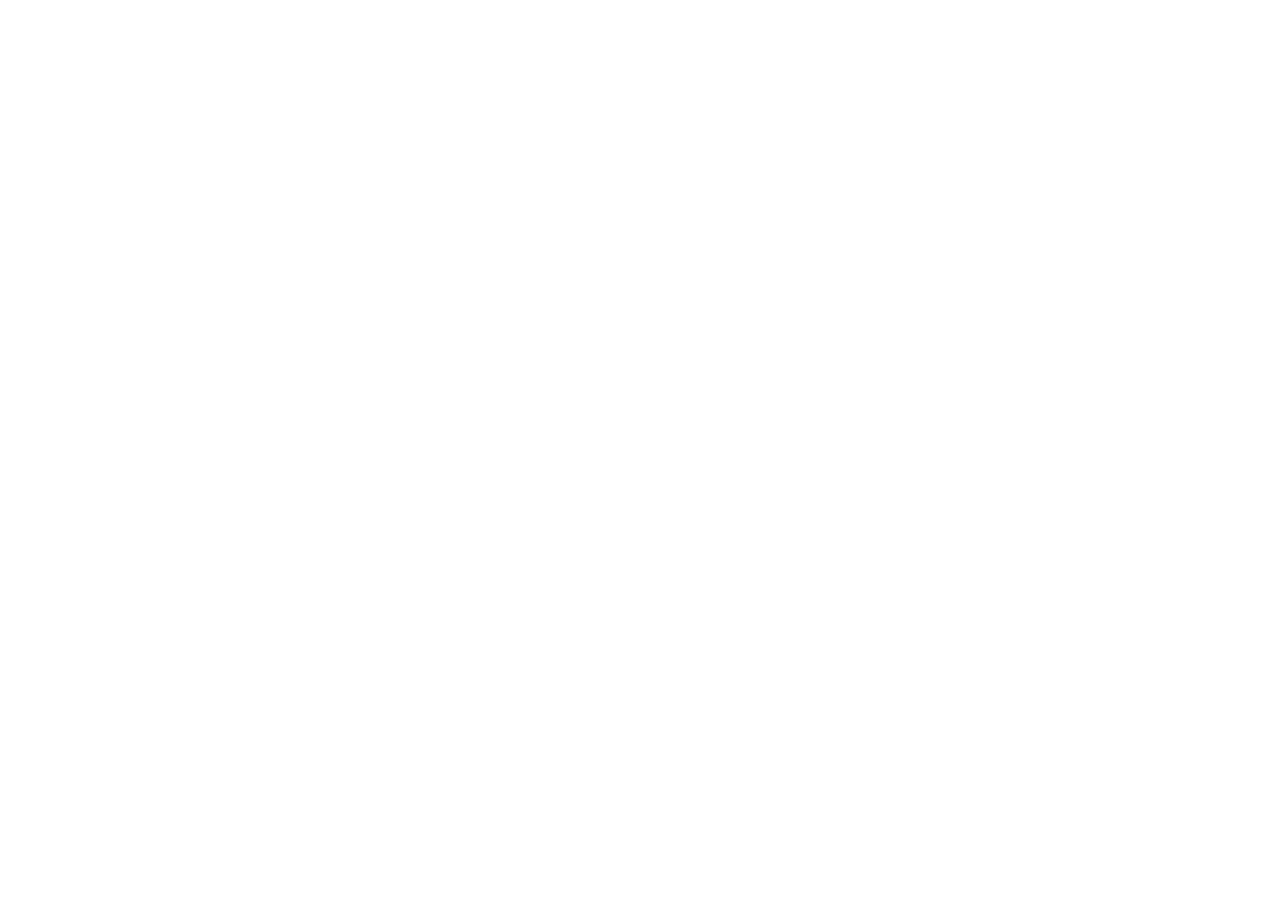
==== index.html @ 06d052f8 "test" ====
<!DOCTYPE html>
<html lang="en">
<head>
    <meta charset="UTF-8">
    <meta name="viewport" content="width=device-width, initial-scale=1.0">
    <title>Document</title>
</head>
<body>
    
</body>
</html>
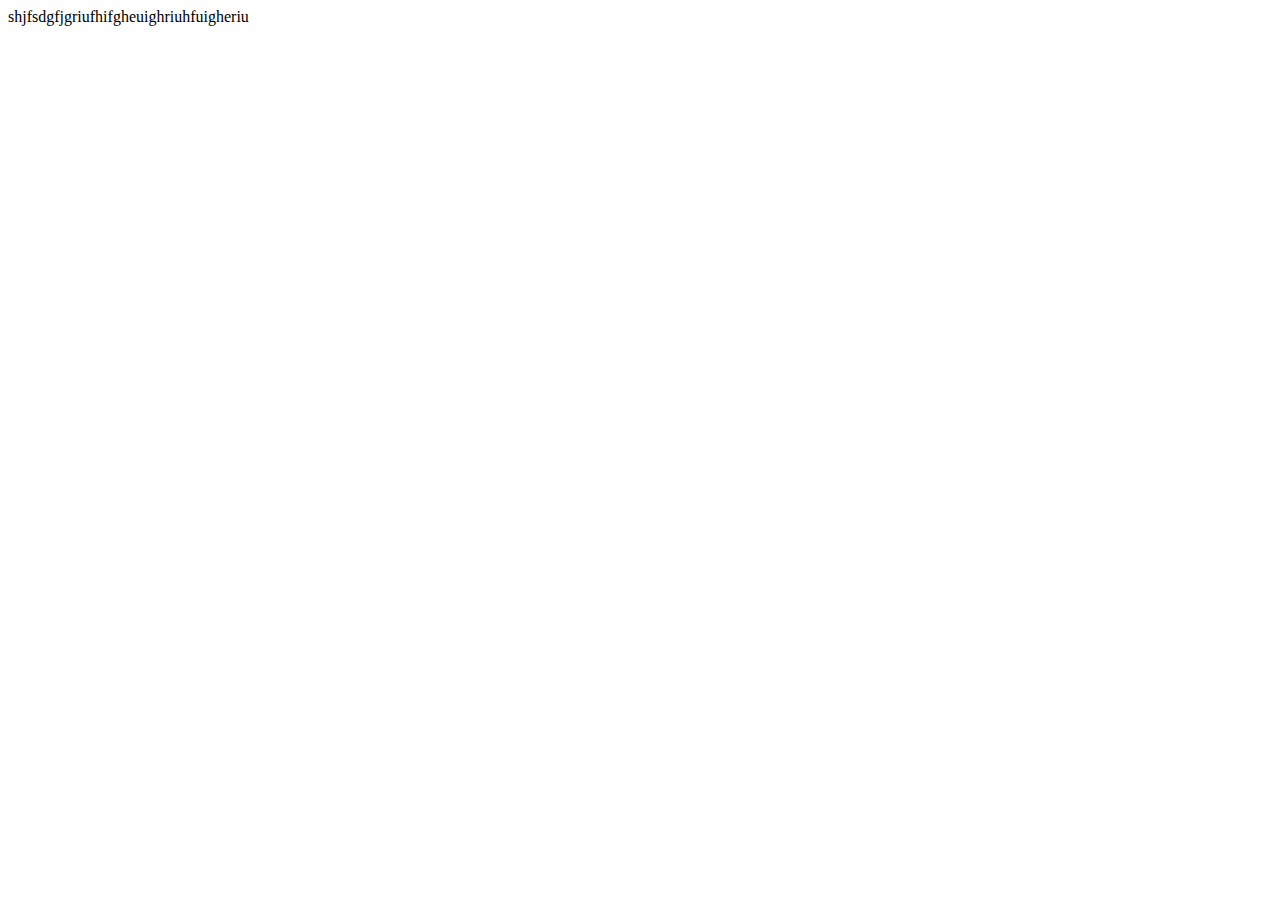
==== commit fa8cb8fe: "test2" ====
--- a/index.html
+++ b/index.html
@@ -6,6 +6,6 @@
     <title>Document</title>
 </head>
 <body>
-    
+    shjfsdgfjgriufhifgheuighriuhfuigheriu
 </body>
 </html>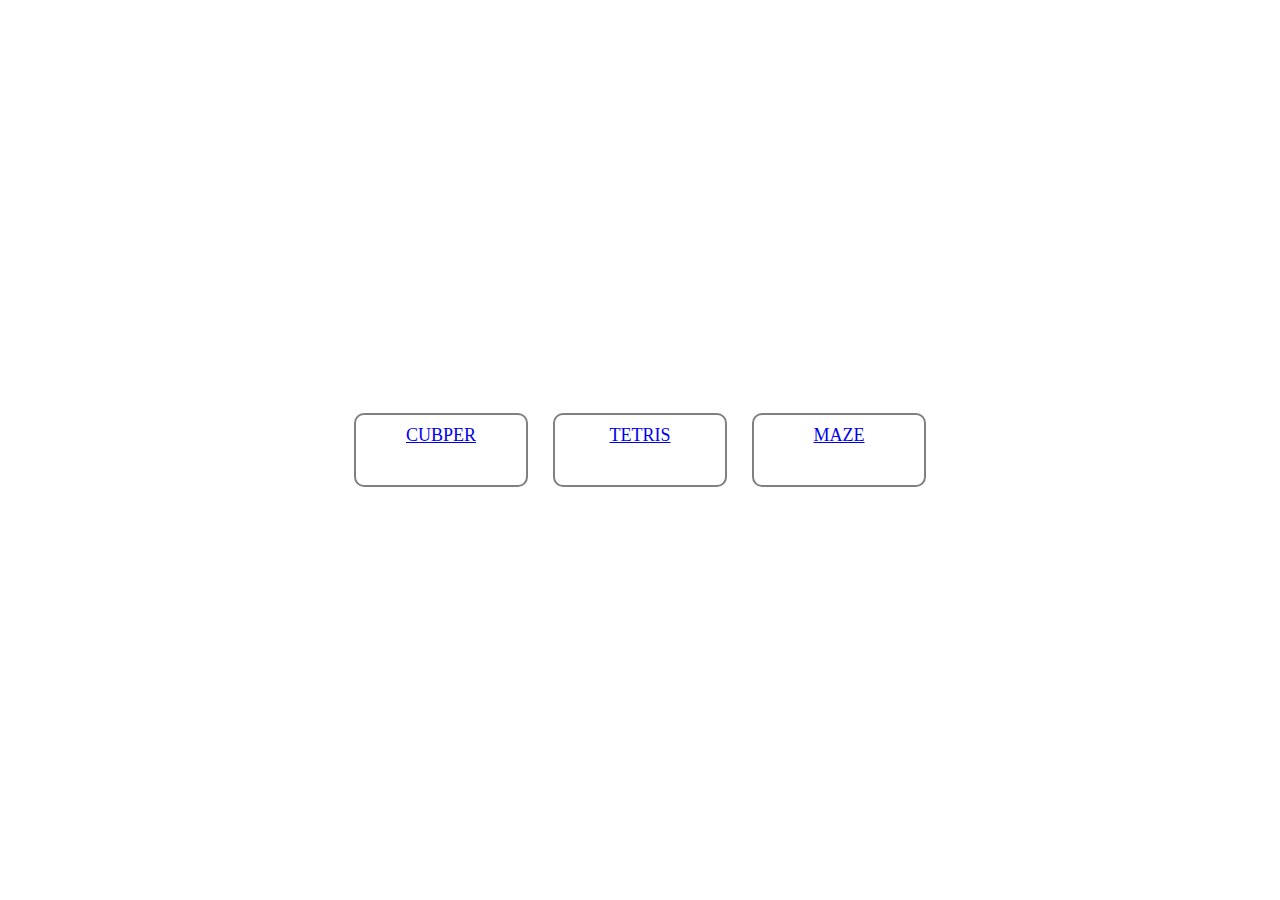
==== commit 6a914df2: "main page" ====
--- a/index.html
+++ b/index.html
@@ -4,8 +4,29 @@
     <meta charset="UTF-8">
     <meta name="viewport" content="width=device-width, initial-scale=1.0">
     <title>Document</title>
+    <style>
+        body{
+            margin: 0;
+            display: flex;
+            align-items: center;
+            justify-content: center;
+            gap: 25px;
+            height: 100vh;
+        }
+        a{
+            width: 150px;
+            height: 50px;
+            border: 2px solid grey;
+            border-radius: 10px;
+            font-size: large;
+            text-align: center;
+            padding: 10px;
+        }
+    </style>
 </head>
 <body>
-    shjfsdgfjgriufhifgheuighriuhfuigheriu
+    <a href="cubper.html">CUBPER</a>
+    <a href="tetris.html">TETRIS</a>
+    <a href="maze.html">MAZE</a>
 </body>
 </html>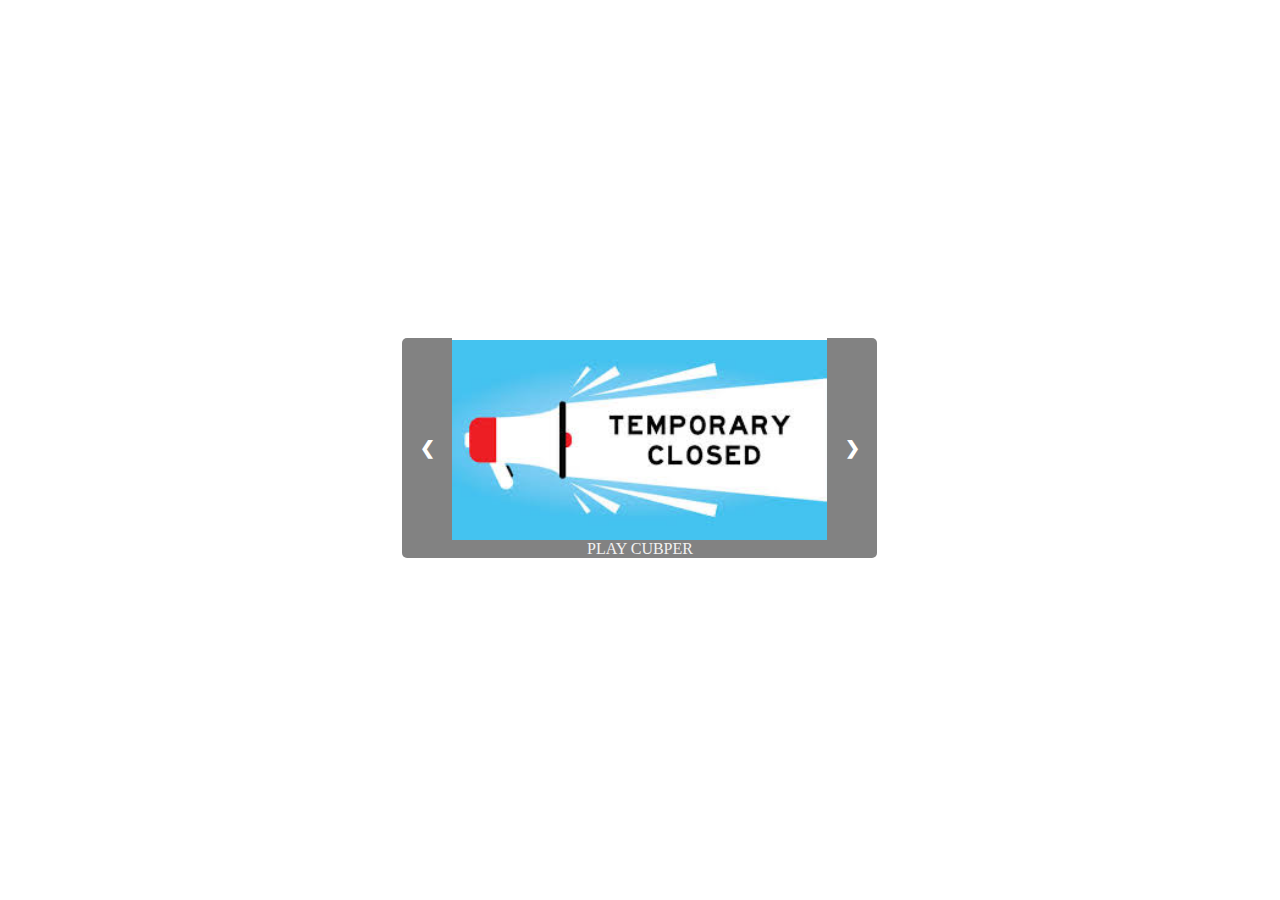
==== commit 1b654aec: "Homepage update" ====
--- a/index.html
+++ b/index.html
@@ -5,6 +5,17 @@
     <meta name="viewport" content="width=device-width, initial-scale=1.0">
     <title>Document</title>
     <style>
+        * {box-sizing: border-box}
+        .mySlides {
+            display: none;
+            background-color: rgb(130, 130, 130);
+        }
+        img {
+            vertical-align: middle;
+            width: 100%;
+            height: 200px;
+            background-size:contain;
+        }
         body{
             margin: 0;
             display: flex;
@@ -14,19 +25,121 @@
             height: 100vh;
         }
         a{
-            width: 150px;
-            height: 50px;
-            border: 2px solid grey;
-            border-radius: 10px;
-            font-size: large;
+            margin: 0;
+            display: flex;
+            align-items: center;
+            justify-content: center;
+            text-decoration: none;
+            color: #f2f2f2;
+        }
+        .SlideShow {
+            height: 220px;
+        }
+
+        .prev, .next {
+            cursor: pointer;
+            position: relative;
+            width: 50px;
+            height:220px;
+            padding: 100px 16px;
+            color: white;
+            background-color: rgb(130, 130, 130);
+            font-weight: bold;
+            font-size: 18px;
+            transition: 0.6s ease;
+            user-select: none;
+        }
+
+        .next {
+            border-radius: 0 5px 5px 0;
+            top:-440px;
+            left:375px;
+        }
+
+        .prev {
+            border-radius: 5px 0 0 5px;
+            top:-220px;
+            left:-50px;
+        }
+
+        .prev:hover, .next:hover {
+            background-color: rgb(90, 90, 90);
+        }
+
+        .text {
+            color: #f2f2f2;
+            font-size: 15px;
+            padding: 8px 12px;
+            position: absolute;
+            bottom: 8px;
+            width: 100%;
             text-align: center;
-            padding: 10px;
         }
+
+        .fade {
+            animation-name: fade;
+            animation-duration: 1.5s;
+        }
+
+        @keyframes fade {
+            from {opacity: .4} 
+            to {opacity: 1}
+        }
+
+        @media only screen and (max-width: 300px) {
+            .prev, .next,.text {font-size: 11px}
+        }
+
     </style>
 </head>
 <body>
-    <a href="cubper.html">CUBPER</a>
-    <a href="tetris.html">TETRIS</a>
-    <a href="maze.html">MAZE</a>
+    <div class="SlideShow">
+        <div class="mySlides fade">
+            <img src="GameImg/temporary.jpg">
+            <a href="cubper/cubper.html">PLAY CUBPER</a>
+        </div>
+
+        <div class="mySlides fade">
+            <img src="GameImg/Maze_Logo.png">
+            <a href="maze/maze.html">PLAY MAZE</a>
+        </div>
+
+        <div class="mySlides fade">
+            <img src="GameImg/temporary.jpg">
+            <a href="tetris/tetris.html">PLAY TETRIS</a>
+        </div>
+
+        <a class="prev" onclick="plusSlides(-1)">❮</a>
+        <a class="next" onclick="plusSlides(1)">❯</a>
+    </div>
+
+<script>
+    let slideIndex = 1;
+    showSlides(slideIndex);
+        
+    function plusSlides(n) {
+        showSlides(slideIndex += n);
+    }
+        
+    function currentSlide(n) {
+        showSlides(slideIndex = n);
+    }
+        
+    function showSlides(n) {
+        let i;
+        let slides = document.getElementsByClassName("mySlides");
+        let dots = document.getElementsByClassName("dot");
+        if (n > slides.length) {slideIndex = 1}    
+        if (n < 1) {slideIndex = slides.length}
+        for (i = 0; i < slides.length; i++) {
+            slides[i].style.display = "none";  
+        }
+        for (i = 0; i < dots.length; i++) {
+            dots[i].className = dots[i].className.replace(" active", "");
+        }
+            slides[slideIndex-1].style.display = "block";  
+            dots[slideIndex-1].className += " active";
+    }
+</script>
 </body>
 </html>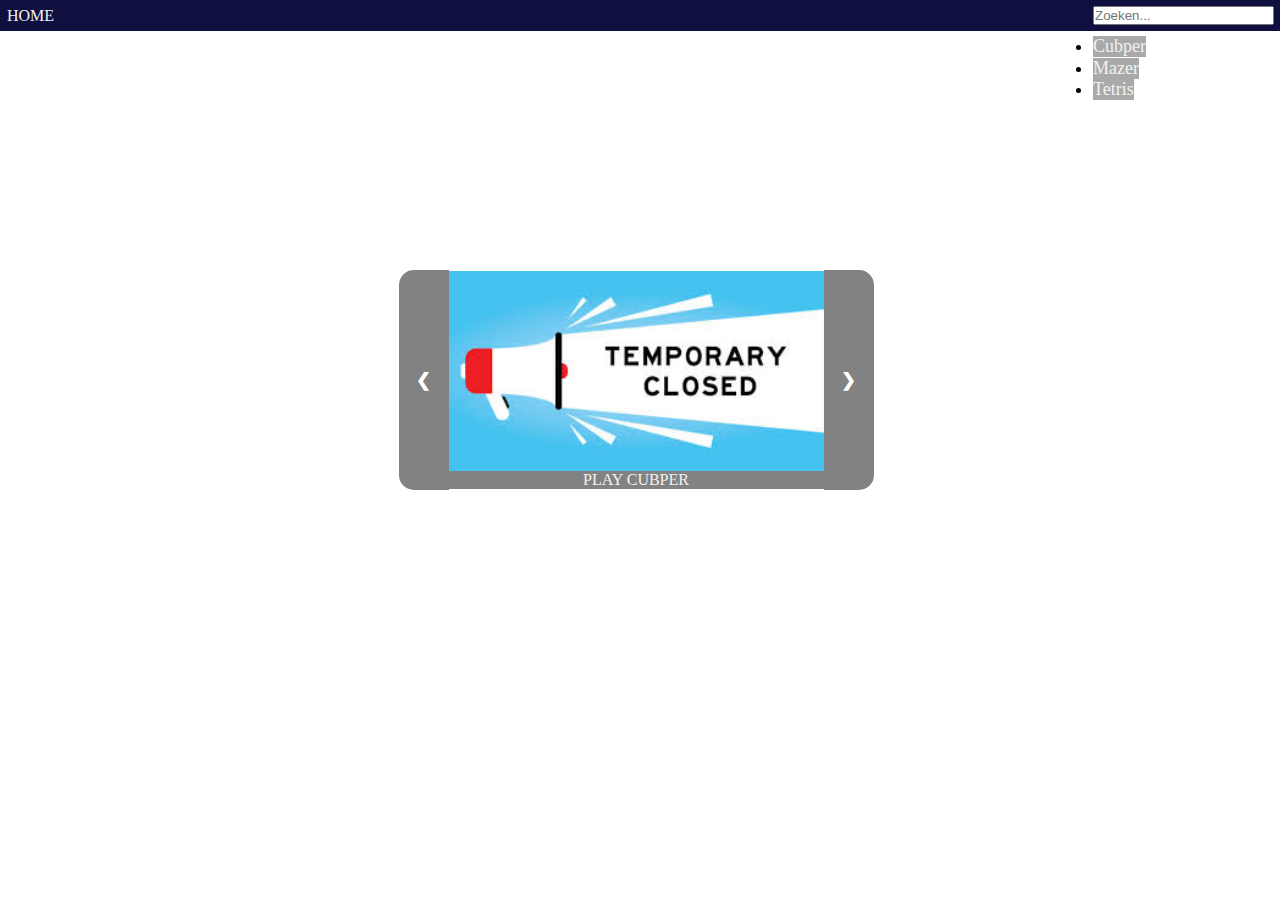
==== commit 81e70bf4: "Homepage update" ====
--- a/index.html
+++ b/index.html
@@ -1,30 +1,30 @@
 <!DOCTYPE html>
 <html lang="en">
+
 <head>
     <meta charset="UTF-8">
     <meta name="viewport" content="width=device-width, initial-scale=1.0">
     <title>Document</title>
     <style>
-        * {box-sizing: border-box}
-        .mySlides {
-            display: none;
-            background-color: rgb(130, 130, 130);
-        }
+        * {
+            box-sizing: border-box;
+            margin: 0;
+            padding: 0;
+        }
+
+        body {
+            margin: 0;
+            height: 100vh;
+        }
+
         img {
             vertical-align: middle;
             width: 100%;
             height: 200px;
-            background-size:contain;
-        }
-        body{
-            margin: 0;
-            display: flex;
-            align-items: center;
-            justify-content: center;
-            gap: 25px;
-            height: 100vh;
-        }
-        a{
+            background-size: contain;
+        }
+
+        a {
             margin: 0;
             display: flex;
             align-items: center;
@@ -32,15 +32,37 @@
             text-decoration: none;
             color: #f2f2f2;
         }
+
+        nav {
+            background-color: rgb(16, 16, 64);
+            display: flex;
+            align-items: center;
+            justify-content: space-between;
+        }
+
+        .mySlides {
+            display: none;
+            background-color: rgb(130, 130, 130);
+        }
+
         .SlideShow {
+            position: absolute;
+            top: 30%;
+            left: 35%;
+            right: 35%;
             height: 220px;
-        }
-
-        .prev, .next {
+            width: 476px;
+            display: flex;
+            align-items: center;
+            justify-content: center;
+        }
+
+        .prev,
+        .next {
             cursor: pointer;
             position: relative;
             width: 50px;
-            height:220px;
+            height: 220px;
             padding: 100px 16px;
             color: white;
             background-color: rgb(130, 130, 130);
@@ -48,21 +70,21 @@
             font-size: 18px;
             transition: 0.6s ease;
             user-select: none;
+            top: 0;
         }
 
         .next {
-            border-radius: 0 5px 5px 0;
-            top:-440px;
-            left:375px;
+            border-radius: 0 15px 15px 0;
+            left: -50px;
         }
 
         .prev {
-            border-radius: 5px 0 0 5px;
-            top:-220px;
-            left:-50px;
-        }
-
-        .prev:hover, .next:hover {
+            border-radius: 15px 0 0 15px;
+            right: 425px;
+        }
+
+        .prev:hover,
+        .next:hover {
             background-color: rgb(90, 90, 90);
         }
 
@@ -82,17 +104,73 @@
         }
 
         @keyframes fade {
-            from {opacity: .4} 
-            to {opacity: 1}
+            from {
+                opacity: .4
+            }
+
+            to {
+                opacity: 1
+            }
         }
 
         @media only screen and (max-width: 300px) {
-            .prev, .next,.text {font-size: 11px}
+
+            .prev,
+            .next,
+            .text {
+                font-size: 11px
+            }
+        }
+
+        .Top {
+            float: right;
+            margin: 6px;
+        }
+
+        .Search {
+            border: 1px solid #ddd;
+        }
+
+        .active{
+            margin-left: 7px;
+        }
+
+        li{
+            position: absolute;
+            background-color: darkgrey;
+            font-size: large;
+        }
+        #Cu{
+            top:2em;
+        }
+        #Ma{
+            top:3.2em;
+        }
+        #Te{
+            top:4.4em;
         }
 
     </style>
 </head>
+
 <body>
+    <nav>
+        <a class="active" href="index.html">HOME</a>
+        <div class="Top">
+            <form>
+                <input id="Search" type="text" placeholder="Zoeken...">
+            </form>
+            <ul id="myMenu" class="">
+                <li id="Cu"> <a href="cubper/cubper.html" style="text-decoration:none;"> <span class="link">Cubper</span> </a>
+                </li>
+                <li id="Ma"> <a href="mazer/mazer.html" style="text-decoration:none;"> <span class="link">Mazer</span> </a>
+                </li>
+                <li id="Te"> <a href="tetris/tetris.html" style="text-decoration:none;"> <span class="link">Tetris</span> </a>
+                </li>
+            </ul>
+        </div>
+    </nav>
+
     <div class="SlideShow">
         <div class="mySlides fade">
             <img src="GameImg/temporary.jpg">
@@ -100,8 +178,8 @@
         </div>
 
         <div class="mySlides fade">
-            <img src="GameImg/Maze_Logo.png">
-            <a href="maze/maze.html">PLAY MAZE</a>
+            <img src="GameImg/Mazer_logo.png">
+            <a href="mazer/mazer.html">PLAY MAZER</a>
         </div>
 
         <div class="mySlides fade">
@@ -113,33 +191,34 @@
         <a class="next" onclick="plusSlides(1)">❯</a>
     </div>
 
-<script>
-    let slideIndex = 1;
-    showSlides(slideIndex);
-        
-    function plusSlides(n) {
-        showSlides(slideIndex += n);
-    }
-        
-    function currentSlide(n) {
-        showSlides(slideIndex = n);
-    }
-        
-    function showSlides(n) {
-        let i;
-        let slides = document.getElementsByClassName("mySlides");
-        let dots = document.getElementsByClassName("dot");
-        if (n > slides.length) {slideIndex = 1}    
-        if (n < 1) {slideIndex = slides.length}
-        for (i = 0; i < slides.length; i++) {
-            slides[i].style.display = "none";  
-        }
-        for (i = 0; i < dots.length; i++) {
-            dots[i].className = dots[i].className.replace(" active", "");
-        }
-            slides[slideIndex-1].style.display = "block";  
-            dots[slideIndex-1].className += " active";
-    }
-</script>
+    <script>
+        let slideIndex = 1;
+        showSlides(slideIndex);
+
+        function plusSlides(n) {
+            showSlides(slideIndex += n);
+        }
+
+        function currentSlide(n) {
+            showSlides(slideIndex = n);
+        }
+
+        function showSlides(n) {
+            let i;
+            let slides = document.getElementsByClassName("mySlides");
+            let dots = document.getElementsByClassName("dot");
+            if (n > slides.length) { slideIndex = 1 }
+            if (n < 1) { slideIndex = slides.length }
+            for (i = 0; i < slides.length; i++) {
+                slides[i].style.display = "none";
+            }
+            for (i = 0; i < dots.length; i++) {
+                dots[i].className = dots[i].className.replace(" active", "");
+            }
+            slides[slideIndex - 1].style.display = "block";
+            dots[slideIndex - 1].className += " active";
+        }
+    </script>
 </body>
+
 </html>